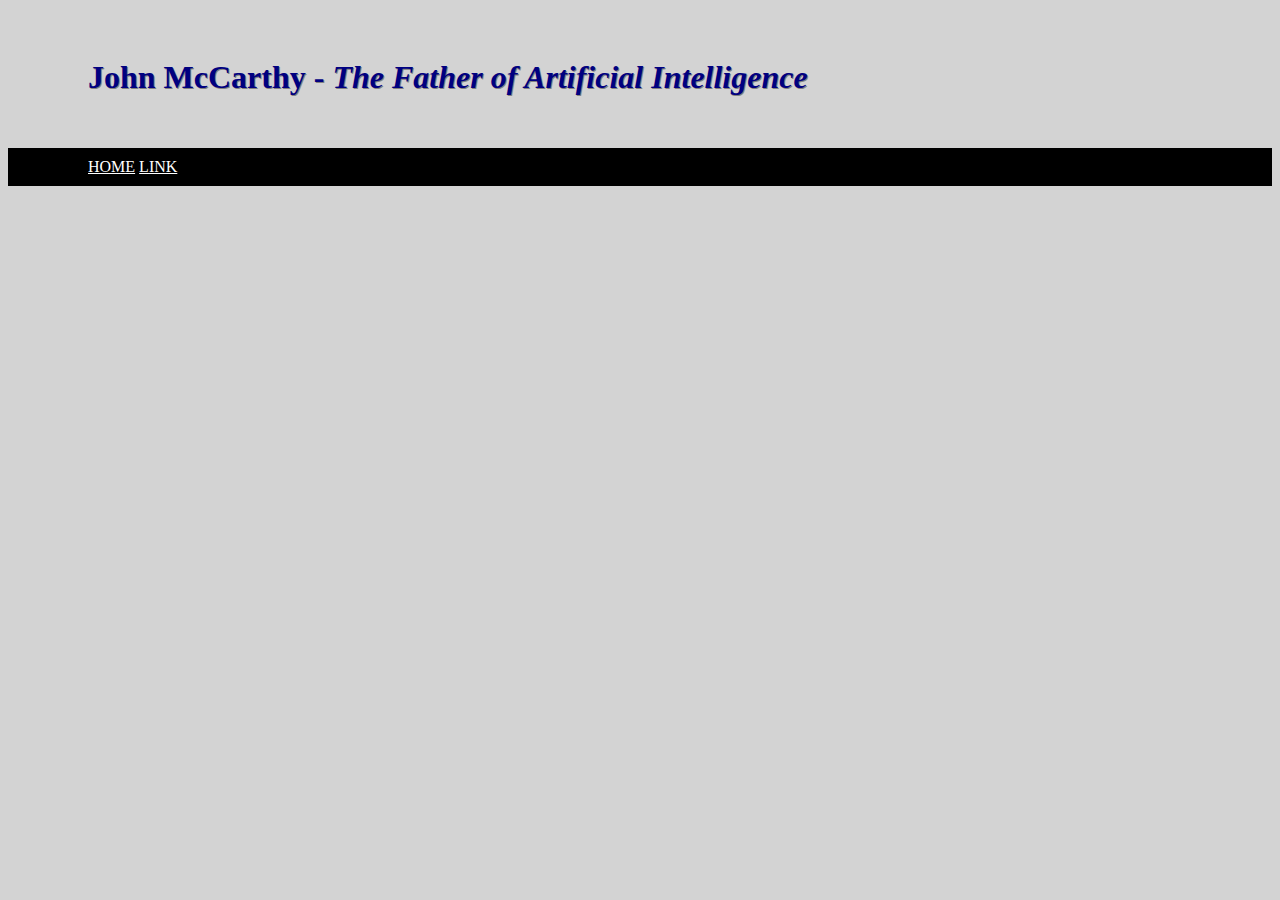
==== citation.html @ 8bcbbfb1 "Updated website" ====
<!DOCTYPE html>
<html>
<head>
  <!-- Link your css file here -->
  <link rel="stylesheet" href="style.css">
  
  <!-- Create a title for your website tab -->
<title>John McCarthy</title>

</head>
<body>
<div class="title">
    <h1>John McCarthy - <i>The Father of Artificial Intelligence</i></h1>
</div>
<div class="navigation">
    <a href="index.html">HOME</a>
    <a href="citation.html">LINK</a>
</div>
---- style.css ----
body {
  background-color: lightgrey;
}

h2 {
  padding: 5px 20px;
  color: rgb(224, 116, 27);
  text-shadow: 1px 1px gray;
}

h3{
  font-style: italic;
  color: maroon;
  text-decoration: overline;
  padding: 5px 25px;
}

p {
 padding: 5px 30px;
}

a {
  color: white;
}

.title {
  padding: 30px 80px;
  color:navy;
  text-shadow: 1px 1px gray;
}

.navigation{
  padding: 10px 80px;
  background-color: black;
}
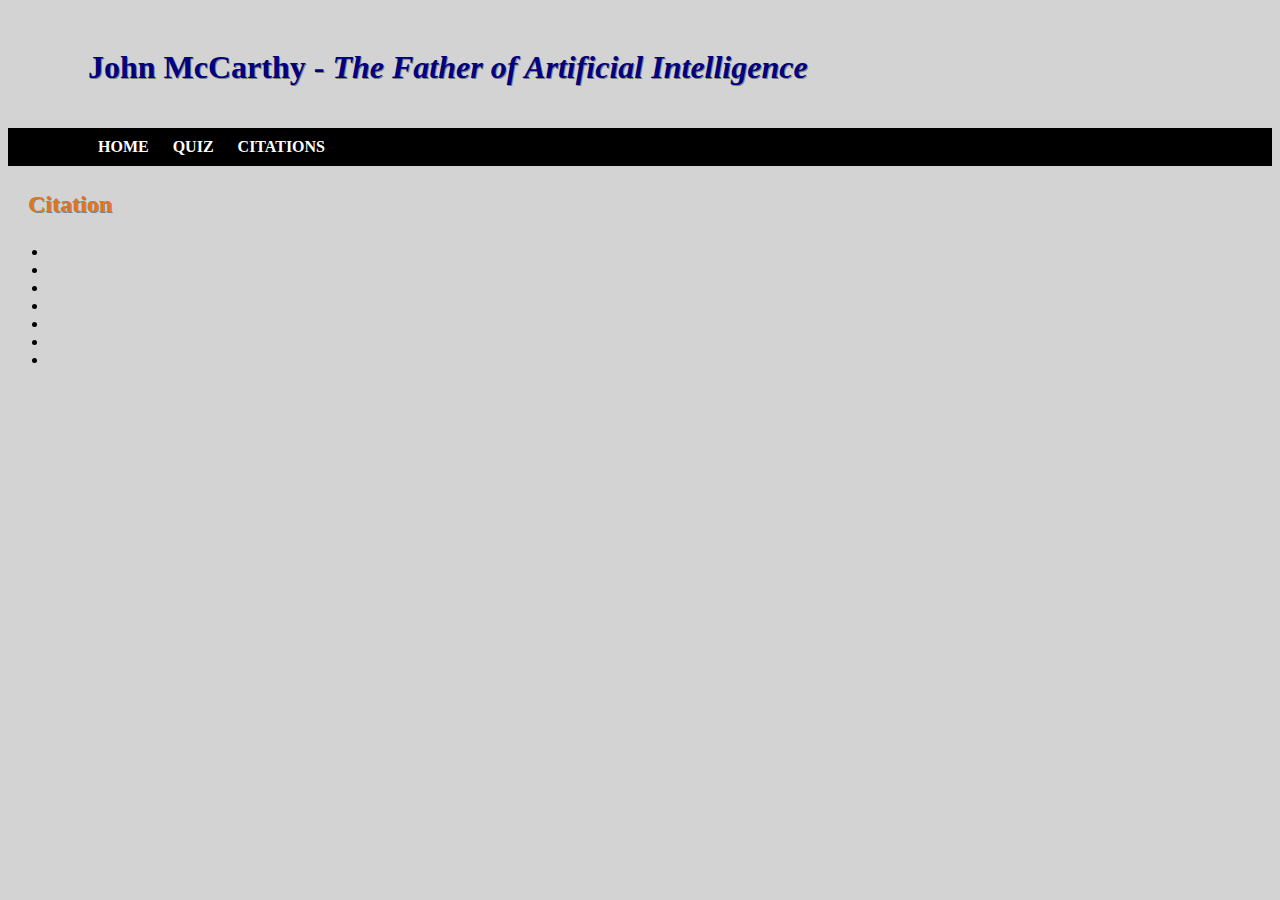
==== commit 7b6466f5: "Updated Website" ====
--- a/citation.html
+++ b/citation.html
@@ -13,7 +13,20 @@
     <h1>John McCarthy - <i>The Father of Artificial Intelligence</i></h1>
 </div>
 <div class="navigation">
-    <a href="index.html">HOME</a>
-    <a href="citation.html">LINK</a>
+    <a class="link" href="index.html">HOME</a>
+    <a class="link" href="quiz.html">QUIZ</a>
+    <a class="link" href="citation.html">CITATIONS</a>
 </div>
 
+<div>
+  <h2>Citation</h2>
+  <ul>
+    <li></li>
+    <li></li>
+    <li></li>
+    <li></li>
+    <li></li>
+    <li></li>
+    <li></li>
+  </ul>
+</div>--- a/style.css
+++ b/style.css
@@ -24,7 +24,7 @@
 }
 
 .title {
-  padding: 30px 80px;
+  padding: 20px 80px;
   color:navy;
   text-shadow: 1px 1px gray;
 }
@@ -33,3 +33,9 @@
   padding: 10px 80px;
   background-color: black;
 }
+
+.link{
+  padding:0px 10px;
+  font-weight:bold;
+  text-decoration:none;
+}
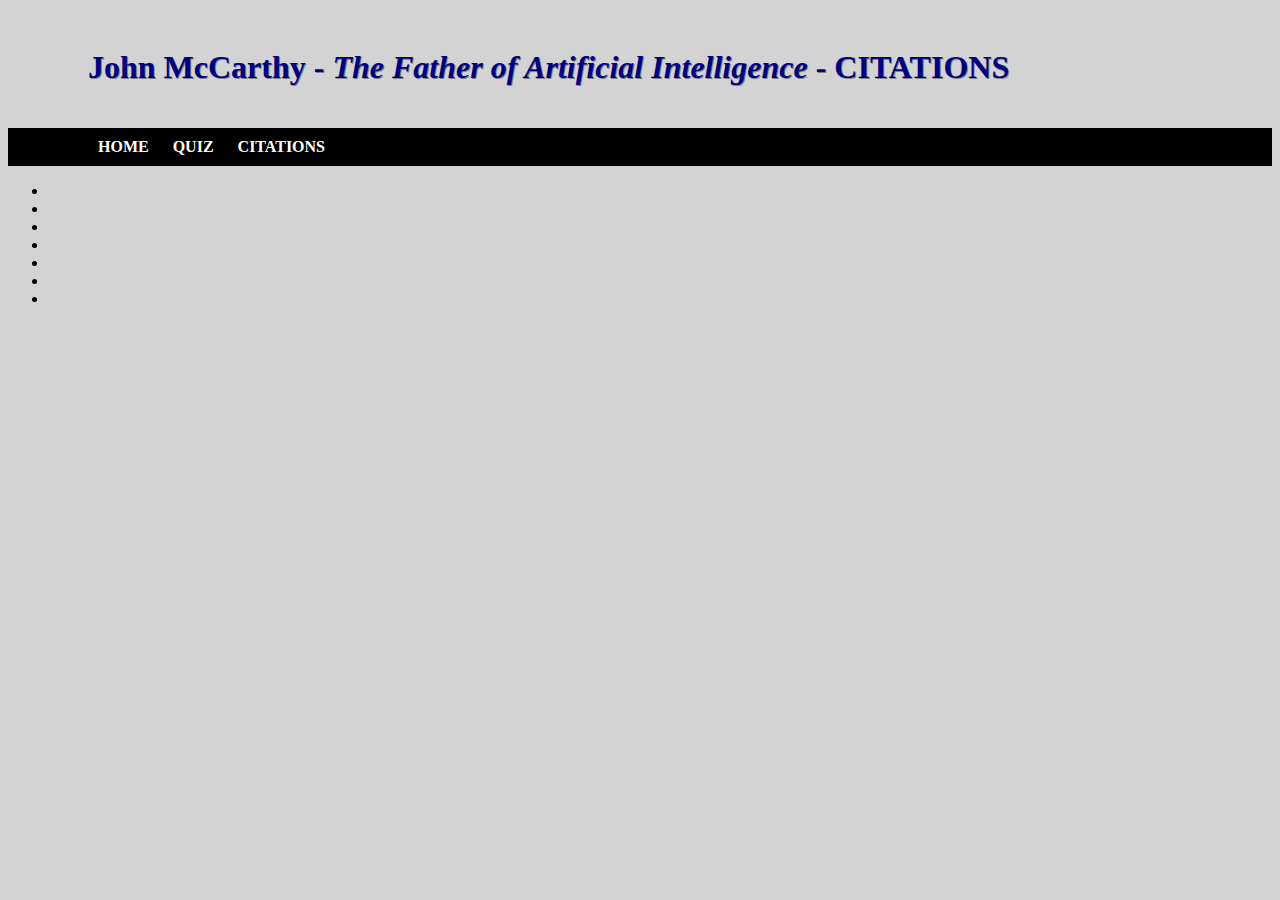
==== commit bd9b854e: "Updated website" ====
--- a/citation.html
+++ b/citation.html
@@ -10,7 +10,7 @@
 </head>
 <body>
 <div class="title">
-    <h1>John McCarthy - <i>The Father of Artificial Intelligence</i></h1>
+    <h1>John McCarthy - <i>The Father of Artificial Intelligence</i> - CITATIONS</h1>
 </div>
 <div class="navigation">
     <a class="link" href="index.html">HOME</a>
@@ -19,7 +19,6 @@
 </div>
 
 <div>
-  <h2>Citation</h2>
   <ul>
     <li></li>
     <li></li>
--- a/style.css
+++ b/style.css
@@ -39,3 +39,15 @@
   font-weight:bold;
   text-decoration:none;
 }
+
+.imgR{
+  float:right;
+  height:250px;
+  padding:10px 5px;
+}
+
+.imgL{
+  float:left;
+  height: 100px;
+  padding:5px 10px;
+}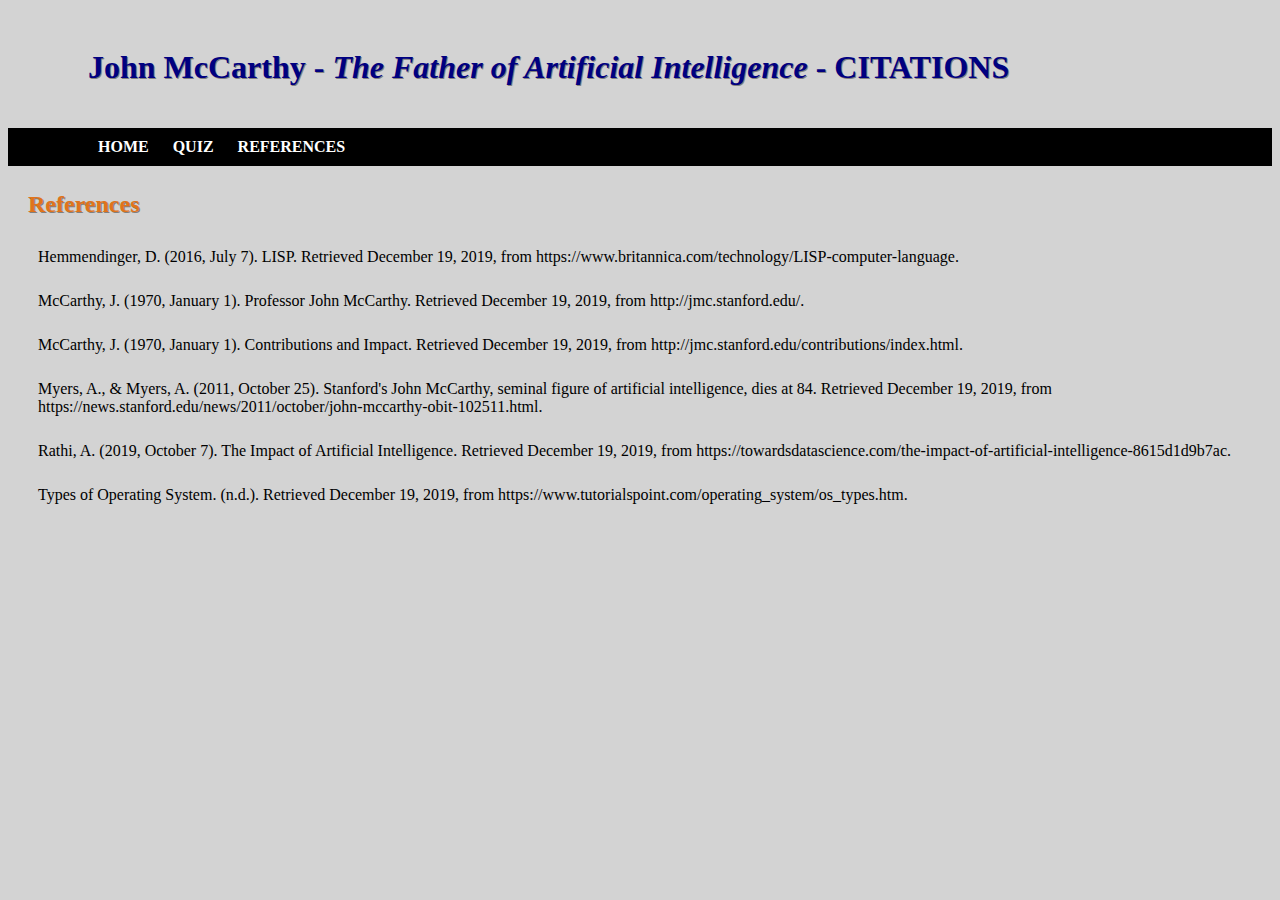
==== commit 1174cf90: "Created citations and updated website" ====
--- a/citation.html
+++ b/citation.html
@@ -5,7 +5,7 @@
   <link rel="stylesheet" href="style.css">
   
   <!-- Create a title for your website tab -->
-<title>John McCarthy</title>
+<title>John McCarthy References</title>
 
 </head>
 <body>
@@ -15,17 +15,15 @@
 <div class="navigation">
     <a class="link" href="index.html">HOME</a>
     <a class="link" href="quiz.html">QUIZ</a>
-    <a class="link" href="citation.html">CITATIONS</a>
+    <a class="link" href="citation.html">REFERENCES</a>
 </div>
 
 <div>
-  <ul>
-    <li></li>
-    <li></li>
-    <li></li>
-    <li></li>
-    <li></li>
-    <li></li>
-    <li></li>
-  </ul>
+  <h2>References</h2>
+<p>Hemmendinger, D. (2016, July 7). LISP. Retrieved December 19, 2019, from https://www.britannica.com/technology/LISP-computer-language.</p>
+<p>McCarthy, J. (1970, January 1). Professor John McCarthy. Retrieved December 19, 2019, from http://jmc.stanford.edu/.</p>
+<p>McCarthy, J. (1970, January 1). Contributions and Impact. Retrieved December 19, 2019, from http://jmc.stanford.edu/contributions/index.html.</p>
+<p>Myers, A., & Myers, A. (2011, October 25). Stanford's John McCarthy, seminal figure of artificial intelligence, dies at 84. Retrieved December 19, 2019, from https://news.stanford.edu/news/2011/october/john-mccarthy-obit-102511.html.</p>
+<p>Rathi, A. (2019, October 7). The Impact of Artificial Intelligence. Retrieved December 19, 2019, from https://towardsdatascience.com/the-impact-of-artificial-intelligence-8615d1d9b7ac.</p>
+<p>Types of Operating System. (n.d.). Retrieved December 19, 2019, from https://www.tutorialspoint.com/operating_system/os_types.htm.</p>
 </div>--- a/style.css
+++ b/style.css
@@ -46,8 +46,34 @@
   padding:10px 5px;
 }
 
+.imgR2{
+  float:right;
+  padding:10px 5px;
+  width:350px;
+}
+
 .imgL{
   float:left;
   height: 100px;
   padding:5px 10px;
+}
+
+.quizButton{
+  background-color: white;
+  color: black;
+  border: 2px solid black;
+  padding: 15px 32px;
+  text-align: center;
+  text-decoration: none;
+  font-size: 16px;
+  margin: 4px 2px;
+  display:inline-block;
+}
+
+.question{
+  font-size: 24px;
+}
+
+.center{
+  margin= 0 auto;
 }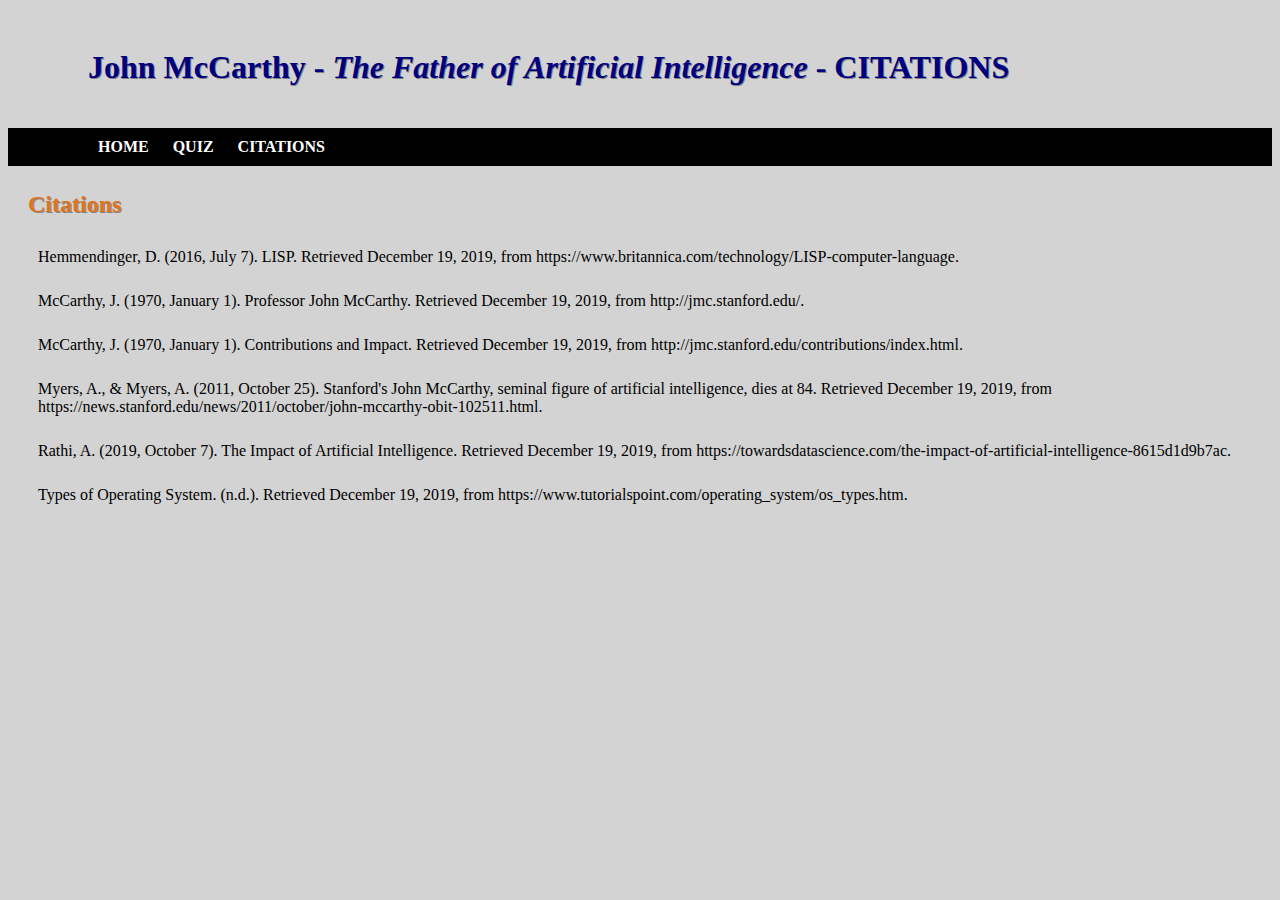
==== commit 09ee2007: "Finished up website" ====
--- a/citation.html
+++ b/citation.html
@@ -5,7 +5,7 @@
   <link rel="stylesheet" href="style.css">
   
   <!-- Create a title for your website tab -->
-<title>John McCarthy References</title>
+<title>John McCarthy Citations</title>
 
 </head>
 <body>
@@ -15,11 +15,11 @@
 <div class="navigation">
     <a class="link" href="index.html">HOME</a>
     <a class="link" href="quiz.html">QUIZ</a>
-    <a class="link" href="citation.html">REFERENCES</a>
+    <a class="link" href="citation.html"> CITATIONS</a>
 </div>
 
 <div>
-  <h2>References</h2>
+  <h2>Citations</h2>
 <p>Hemmendinger, D. (2016, July 7). LISP. Retrieved December 19, 2019, from https://www.britannica.com/technology/LISP-computer-language.</p>
 <p>McCarthy, J. (1970, January 1). Professor John McCarthy. Retrieved December 19, 2019, from http://jmc.stanford.edu/.</p>
 <p>McCarthy, J. (1970, January 1). Contributions and Impact. Retrieved December 19, 2019, from http://jmc.stanford.edu/contributions/index.html.</p>
--- a/style.css
+++ b/style.css
@@ -21,6 +21,10 @@
 
 a {
   color: white;
+}
+
+.cc{
+  color:navy;
 }
 
 .title {
@@ -61,13 +65,14 @@
 .quizButton{
   background-color: white;
   color: black;
+  width: 110px;
+  height: 50px;
   border: 2px solid black;
-  padding: 15px 32px;
+  
   text-align: center;
   text-decoration: none;
   font-size: 16px;
   margin: 4px 2px;
-  display:inline-block;
 }
 
 .question{
@@ -75,5 +80,9 @@
 }
 
 .center{
-  margin= 0 auto;
+  width: 700px;
+    display: flex;
+    flex-wrap: wrap;
+    justify-content: space-around;
+    margin: 0 auto;
 }